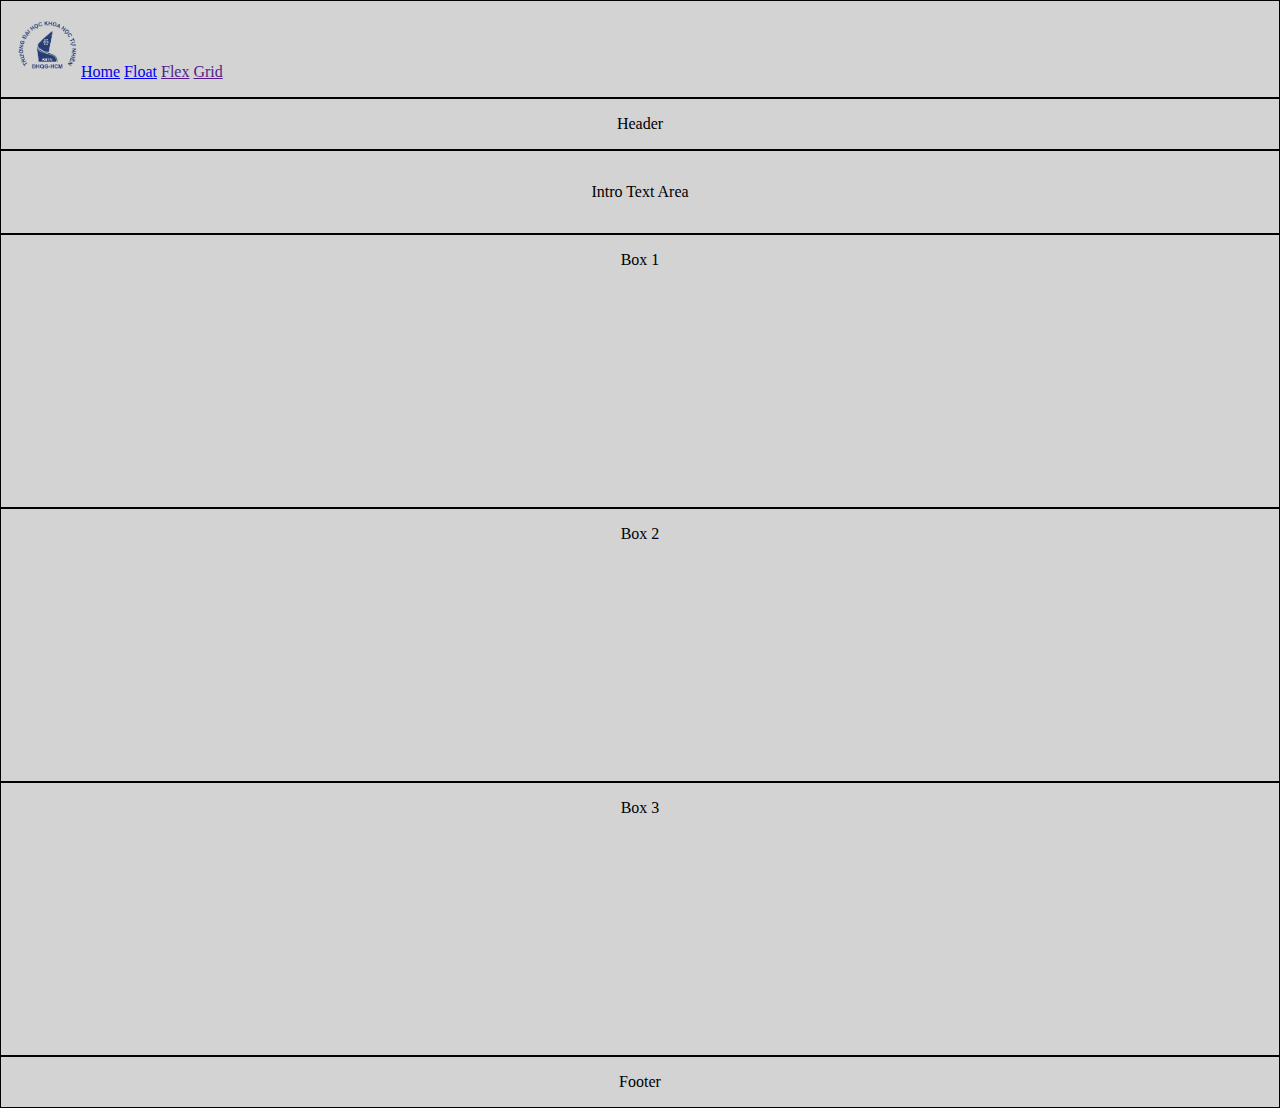
==== 22127028/index.html @ 7cbc4a56 "homepage + float" ====
<!DOCTYPE html>
<html lang="en">
<head>
    <meta charset="UTF-8">
    <meta name="viewport" content="width=device-width, initial-scale=1.0">
    <link rel="stylesheet" href="style.css">
    <link rel="stylesheet" href="float.css">
    <title>22127028 - Layout02</title>
</head>
<body>
    <nav>
        <img src="logo.png" alt="logo" style="width: 60px; height: 60px;">
        <a href="#">Home</a>
        <a href="float/index.html">Float</a>
        <a href="">Flex</a>
        <a href="">Grid</a>
    </nav>
    <header>Header</header>
    <main>
        <div class="intro-text">
            <p>Intro Text Area</p>
        </div>
        <div class="box-container">
            <div class="box">Box 1</div>
            <div class="box">Box 2</div>
            <div class="box">Box 3</div>
        </div>
    </main>
    <footer>Footer</footer>
</body>
</html>
---- 22127028/style.css ----
body {
    margin: 0;
}

.container {
    background-color: white;
    padding: 1rem;
    margin: 0 auto;
}

header, footer, .intro-text {
    padding: 1rem;
    background-color: lightgray;
    text-align: center;
    border: 1px solid black;
}

nav {
    padding: 1rem;
    background-color: lightgray;
    border: 1px solid black;
}

.box {
    padding: 1rem;
    background-color: lightgray;
    border: 1px solid, black;
    text-align: center;
    height: 15rem;
}
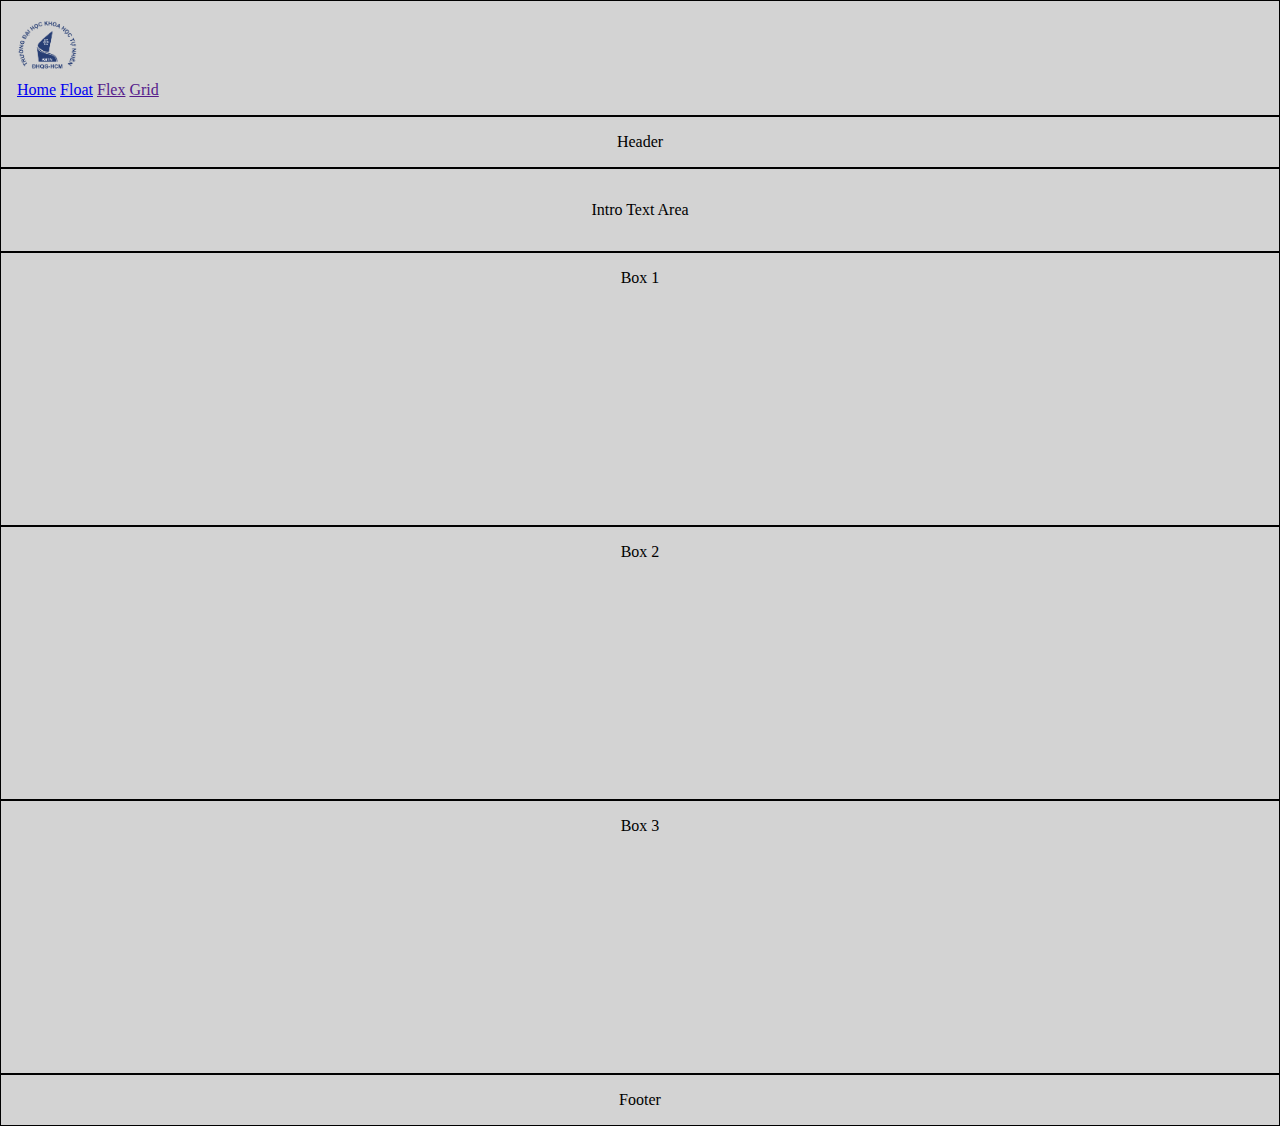
==== commit 5c5d4508: "float, flex, grid display" ====
--- a/22127028/index.html
+++ b/22127028/index.html
@@ -4,17 +4,19 @@
     <meta charset="UTF-8">
     <meta name="viewport" content="width=device-width, initial-scale=1.0">
     <link rel="stylesheet" href="style.css">
-    <link rel="stylesheet" href="float.css">
+    <!-- <link rel="stylesheet" href="float.css"> -->
     <title>22127028 - Layout02</title>
 </head>
 <body>
-    <nav>
-        <img src="logo.png" alt="logo" style="width: 60px; height: 60px;">
-        <a href="#">Home</a>
-        <a href="float/index.html">Float</a>
-        <a href="">Flex</a>
-        <a href="">Grid</a>
-    </nav>
+    <div class="nav-bar">
+        <img class="logo" src="logo.png" style="width: 60px; height: 60px;">
+        <nav>
+            <a href="#">Home</a>
+            <a href="float/index.html">Float</a>
+            <a href="">Flex</a>
+            <a href="">Grid</a>
+        </nav>
+    </div>
     <header>Header</header>
     <main>
         <div class="intro-text">
--- a/22127028/style.css
+++ b/22127028/style.css
@@ -15,7 +15,7 @@
     border: 1px solid black;
 }
 
-nav {
+.nav-bar {
     padding: 1rem;
     background-color: lightgray;
     border: 1px solid black;
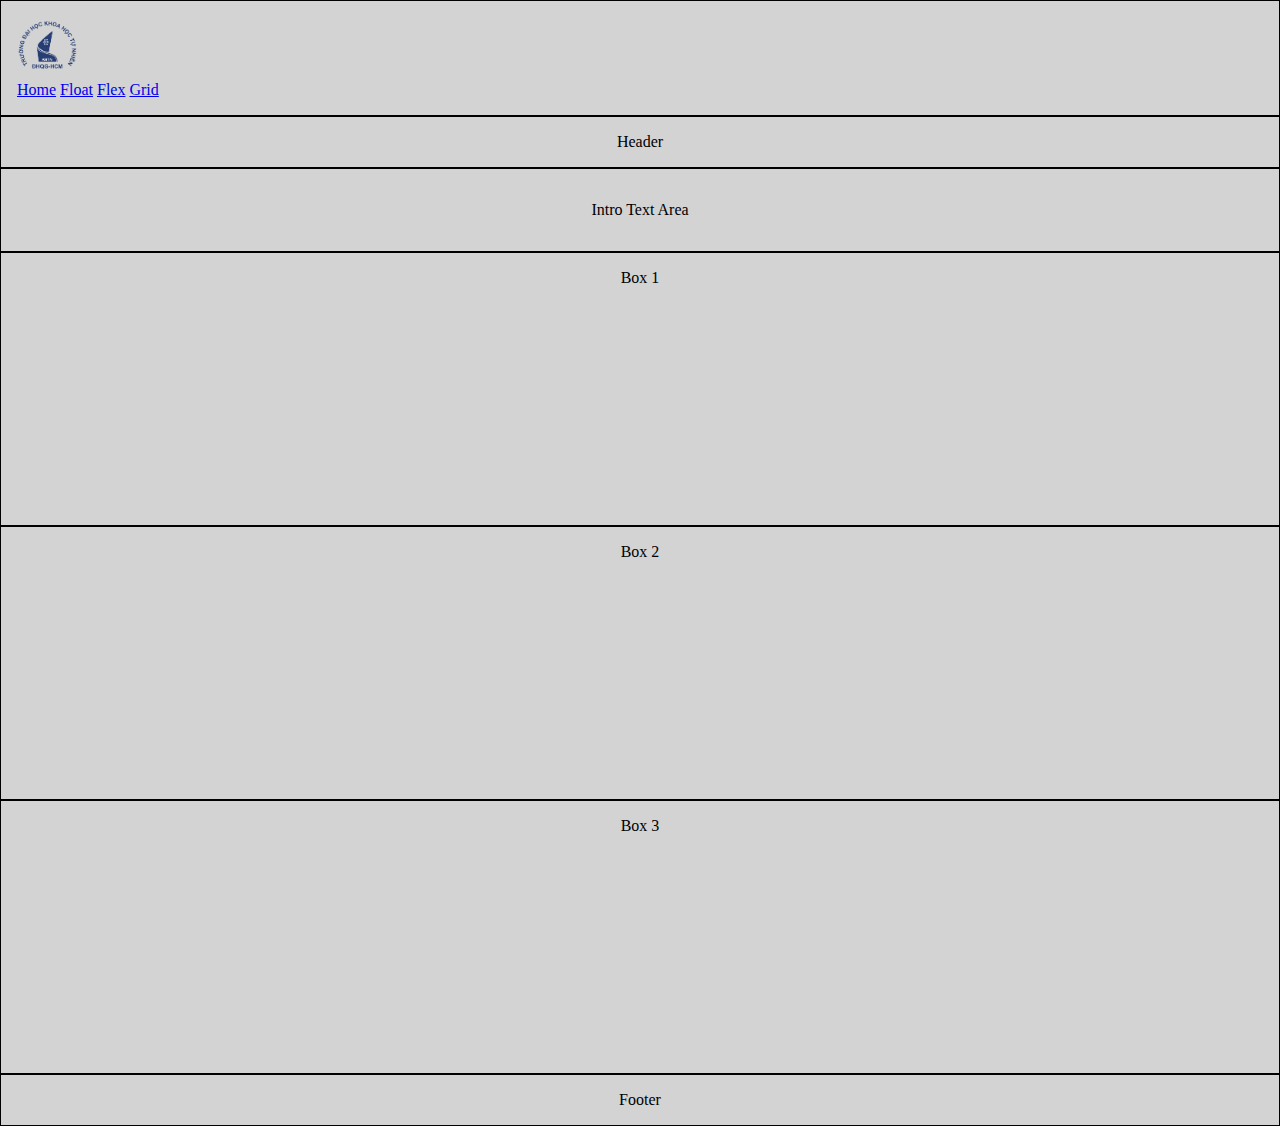
==== commit b8a0324c: "add redirect to home" ====
--- a/22127028/index.html
+++ b/22127028/index.html
@@ -4,17 +4,16 @@
     <meta charset="UTF-8">
     <meta name="viewport" content="width=device-width, initial-scale=1.0">
     <link rel="stylesheet" href="style.css">
-    <!-- <link rel="stylesheet" href="float.css"> -->
-    <title>22127028 - Layout02</title>
+    <title>22127028 - Layout01</title>
 </head>
 <body>
     <div class="nav-bar">
         <img class="logo" src="logo.png" style="width: 60px; height: 60px;">
         <nav>
-            <a href="#">Home</a>
+            <a href="../index.html">Home</a>
             <a href="float/index.html">Float</a>
-            <a href="">Flex</a>
-            <a href="">Grid</a>
+            <a href="flex/index.html">Flex</a>
+            <a href="grid/index.html">Grid</a>
         </nav>
     </div>
     <header>Header</header>
